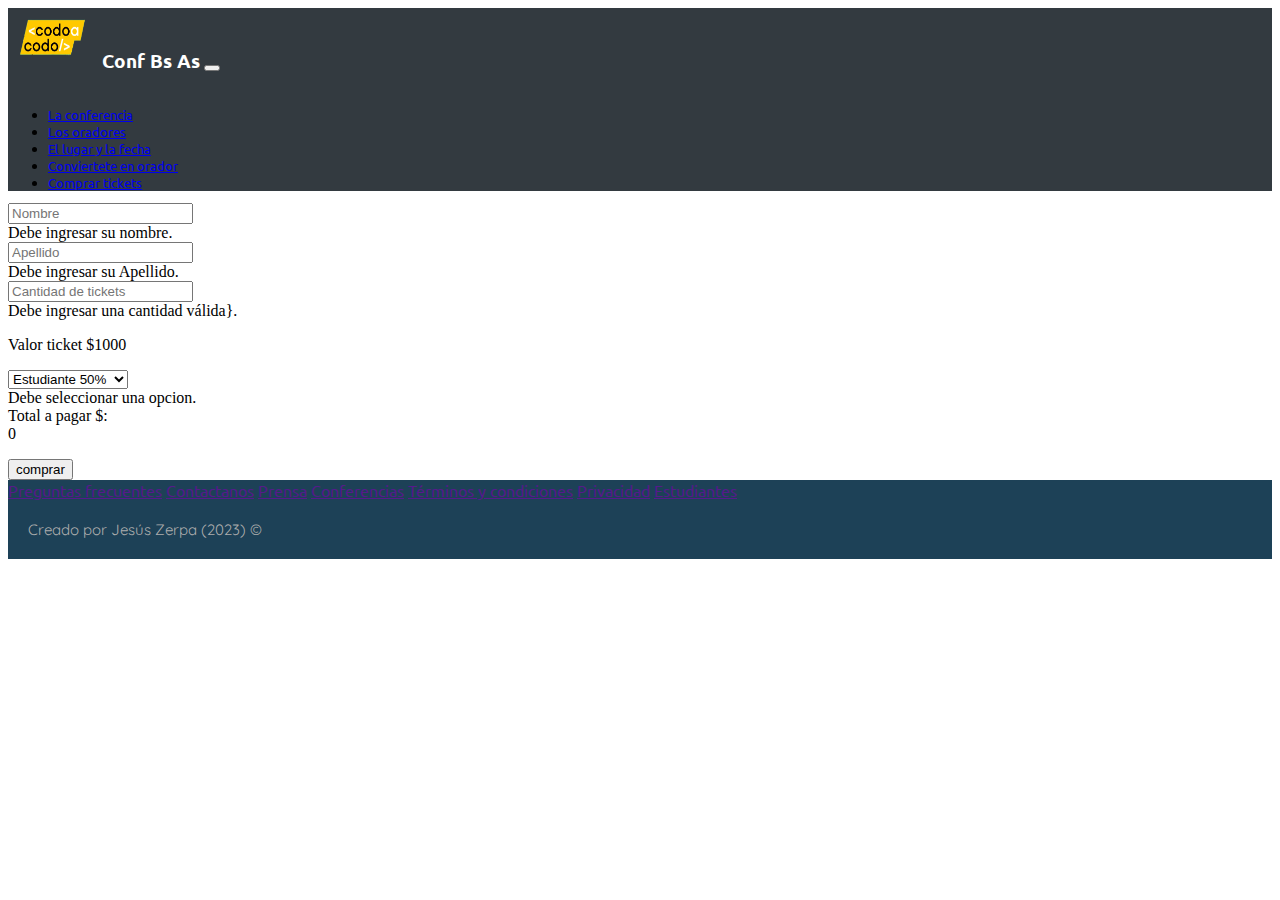
==== ticket/comprarTicket.html @ b25fedb5 "Agregado form compra ticket, javascript" ====
<!DOCTYPE html>
<html lang="en">
  <head>
    <meta charset="UTF-8" />
    <meta name="author" content="Jesús Zerpa">
    <meta name="description" content="Pagina Proyecto integrador ">
    <meta name="keywords" content="HTML, CSS, Bootstrap">
    <meta http-equiv="X-UA-Compatible" content="IE=edge" />
    <meta name="viewport" content="width=device-width, initial-scale=1.0" />
    <meta name="viewport" content="width=device-width, initial-scale=1, shrink-to- fit=no"/>
    <!-- Titulo de la página -->
    <title>Compra Tickets</title>
    <!-- Enlace CSS -->
    <link rel="stylesheet" href="../CSS/integradorBootstrap.css" />
    <!-- Bootstrap -->
    <link href="https://cdn.jsdelivr.net/npm/bootstrap@5.3.2/dist/css/bootstrap.min.css"
      rel="stylesheet"
      integrity="sha384-T3c6CoIi6uLrA9TneNEoa7RxnatzjcDSCmG1MXxSR1GAsXEV/Dwwykc2MPK8M2HN"
      crossorigin="anonymous"/>
    <!-- Animate.css -->
    <link rel="stylesheet"
    href="https://cdnjs.cloudflare.com/ajax/libs/animate.css/4.1.1/animate.min.css"/> 
  <!-- google Fonts -->
  <link rel="preconnect" href="https://fonts.googleapis.com">
  <link rel="preconnect" href="https://fonts.gstatic.com" crossorigin>
  <link href="https://fonts.googleapis.com/css2?family=Quicksand&family=Ubuntu&display=swap" rel="stylesheet">
  </head>
  <body>
    <!-- Menu de Navagacion -->
    <div class="container-fluid letramenu">   
    <nav class="navbar navbar-expand-lg bg-body-tertiary mb-0 p-0">
      <div class="container-fluid encabezado bg-opacity-75">
        <a class="navbar-brand text-white">
          <img class="img-codo animate__animated animate__rubberBand" 
            src="../images/logo-codoacodo.png" width="90" height="60" alt="Codo a Codo"/>
        </a>
        <h3 class=" colortitulo tituloNav ">Conf Bs As</h3>
        <button class="navbar-toggler" type="button" data-bs-toggle="collapse" data-bs-target="#navbarSupportedContent" aria-controls="navbarSupportedContent" aria-expanded="false"
          aria-label="Toggle navigation">
          <span class="navbar-toggler-icon"></span>
        </button>
        <div class="collapse navbar-collapse" id="navbarSupportedContent">
          <ul
            class="navbar-nav me-auto mb-2 mb-lg-0 enlaces d-flex justify-content-center align-items-center ms-auto">
            <li class="nav-item liHover">
              <a class="nav-link active text-white" aria-current="page" href="#">La conferencia</a>
            </li>
            <li class="nav-item liHover">
              <a class="nav-link active text-white opacity-50 " href="#oradores">Los oradores</a>
            </li>
            <li class="nav-item liHover">
              <a class="nav-link active text-white opacity-50 " href="#">El lugar y la fecha</a>
            </li>
            <li class="nav-item liHover">
              <a class="nav-link active text-white opacity-50 " href="#soyorador">Conviertete en orador</a>
            </li>
            <li class="nav-item liHover">
              <a class="nav-link p-2 text-success" href="#">Comprar tickets</a>
            </li>
          </ul>
        </div>
      </div>
    </nav>
  </div>
  
  <!-- Formulario comprar tickets -->
<div class="container d-flex justify-content-center">
  
    <form action="../server/procesarCompra.html" method="post" class="needs-validation" novalidate>
      <div class="row mt-5 mb-3">
        <div class="col">
          <input type="text" name="nombre" id="nombre" placeholder="Nombre" class="form-control" required> 
          <div class="invalid-feedback">
            Debe ingresar su nombre.
          </div>
        </div>
        <div class="col">
          <input type="text" name="apellido" id="nombre" placeholder="Apellido" class="form-control" required> 
          <div class="invalid-feedback">
            Debe ingresar su Apellido.
          </div>
        </div>
      </div>
        <div class="row mb-0">
            <div class="col-lg-6">
                <input type="number" min="1" pattern="^[0-9]+"  name="cant" id="cant" onchange="calculototal()" onkeyup="calculototal()" placeholder="Cantidad de tickets" class="form-control" required>
                <div class="invalid-feedback">
                  Debe ingresar una cantidad válida}.
                </div>
                <p id="demo">Valor ticket $1000</p>
                <div class="small">
                    
                </div>
            </div>
            <div class="col-lg-6 mb-3">
              <select class="form-select" id="descuento" onchange="calculototal()">
                <!-- <option selected>Seleccione una opcion</option> -->
                <option value="50">Estudiante 50%</option>
                <option value="30">Profesional 30%</option>
                <option value="10">Orador 10%</option>
              </select>
              <div class="invalid-feedback">
                Debe seleccionar una opcion.
              </div>
            </div> 
            <div class="col-lg-12 bg-info text-center mt-0">
                Total a pagar $: <br><span id="total">0</span>
                <p id="descuento"></p>
            </div>
        </div>
        <div class="row mt-3" >
          <input type="submit" value="comprar" id="comprar" class="btn btn-primary form-control">
      </div>
    </form>
</div>

    <!-- FOOTER -->
    <div class=" container-fluid bg-footer mb-0 "> 
      <div class=" container-fluid d-flex py-4 flex-column align-items-center gap-3 flex-lg-row justify-content-lg-center gap-lg-5 mt-3 letramenu">
        <a class="text-decoration-none text-white " href=""> Preguntas frecuentes</a>
        <a class="text-decoration-none text-white" href="">Contactanos</a>
        <a class="text-decoration-none text-white" href="">Prensa</a>
        <a class="text-decoration-none text-white" href="">Conferencias</a>
        <a class="text-decoration-none text-white" href="">Términos y condiciones</a>
        <a class="text-decoration-none text-white" href="">Privacidad</a>
        <a class="text-decoration-none text-white" href="">Estudiantes</a>
    </div>
    <div class="derechos-de-autor d-flex justify-content-center align-items-center mb-2">Creado por Jesús Zerpa (2023) &#169;</div>
    </div>
        
    <!-- JavaScript de BOOSTRAP -->
    <script
      src="https://cdn.jsdelivr.net/npm/bootstrap@5.3.2/dist/js/bootstrap.bundle.min.js"
      integrity="sha384-C6RzsynM9kWDrMNeT87bh95OGNyZPhcTNXj1NW7RuBCsyN/o0jlpcV8Qyq46cDfL"
      crossorigin="anonymous"
    ></script>
    <!-- JavaScript -->
    <script src="js/script.js"></script>
  </body>
</html>
---- CSS/integradorBootstrap.css ----
.letramenu{
    font-family: 'Ubuntu', sans-serif;
    font-size: 1rem;
}
.tipoletra {
    font-family: 'Quicksand', sans-serif;
}

 .tituloNav:hover{
    color: rgb(253, 202, 0, 0.8);
    
 }

 .oradorHover a:hover{
    background-color: white;
    color: black;
    font-weight: bold;
 }
 .colortitulo {
    color: white;
 }
 .liHover a:hover{
    font-size: 1.1rem;
    text-decoration: underline;
    padding-left: 3px;
    padding-right: 3px;
 }

.encabezado {
    background-color: rgb(51, 58, 64); 
}
/* Animaciones logo */
.oradorAnimado:hover {
    animation: pulse;
  animation-duration: 0.9s; 
  background-color: rgb(244, 244, 232);
}

.imgAnimada:hover {
    animation: flash;
    animation-duration: 2s;
}

.brilloImagen{
    filter: brightness(60%);
}

h3{
    display: inline-block;
    color: white;
}

.enlaces{
    font-size: .8rem;
}

.textoChico {
    font-size: .7rem;
}

.botones a{
    height: 25px;
    font-size: .7rem;
}

.card:hover{
    box-shadow: 0 0 15px lightgray;
}
  
.bg-grisOscuro {
    background-color: rgb(54, 58, 64);
}

/* Formulario */
.btnEnviar{
    background-color: rgb(150, 201, 62);
    height: 40px;
    border: none;
    border-radius: 5px;
    color: white;
    font-size: 1.2rem;

}

.btnEnviar:hover{
    background-color: rgb(197, 240, 140);
    box-shadow: 0 0 15px lightgray;
    color: black;

}

.bg-footer{
    background-color: rgb(29, 65, 87);
}

.divfooter a:hover{
    font-size: 1.1rem;
    text-decoration: underline;
    padding-left: 3px;
    padding-right: 3px;
}
.derechos-de-autor{
    background-color: rgb(29, 65, 87);
    font-size: 15px;
    color: #aeaeae;
    padding: 20px;
    font-family: 'Quicksand', sans-serif;
  }
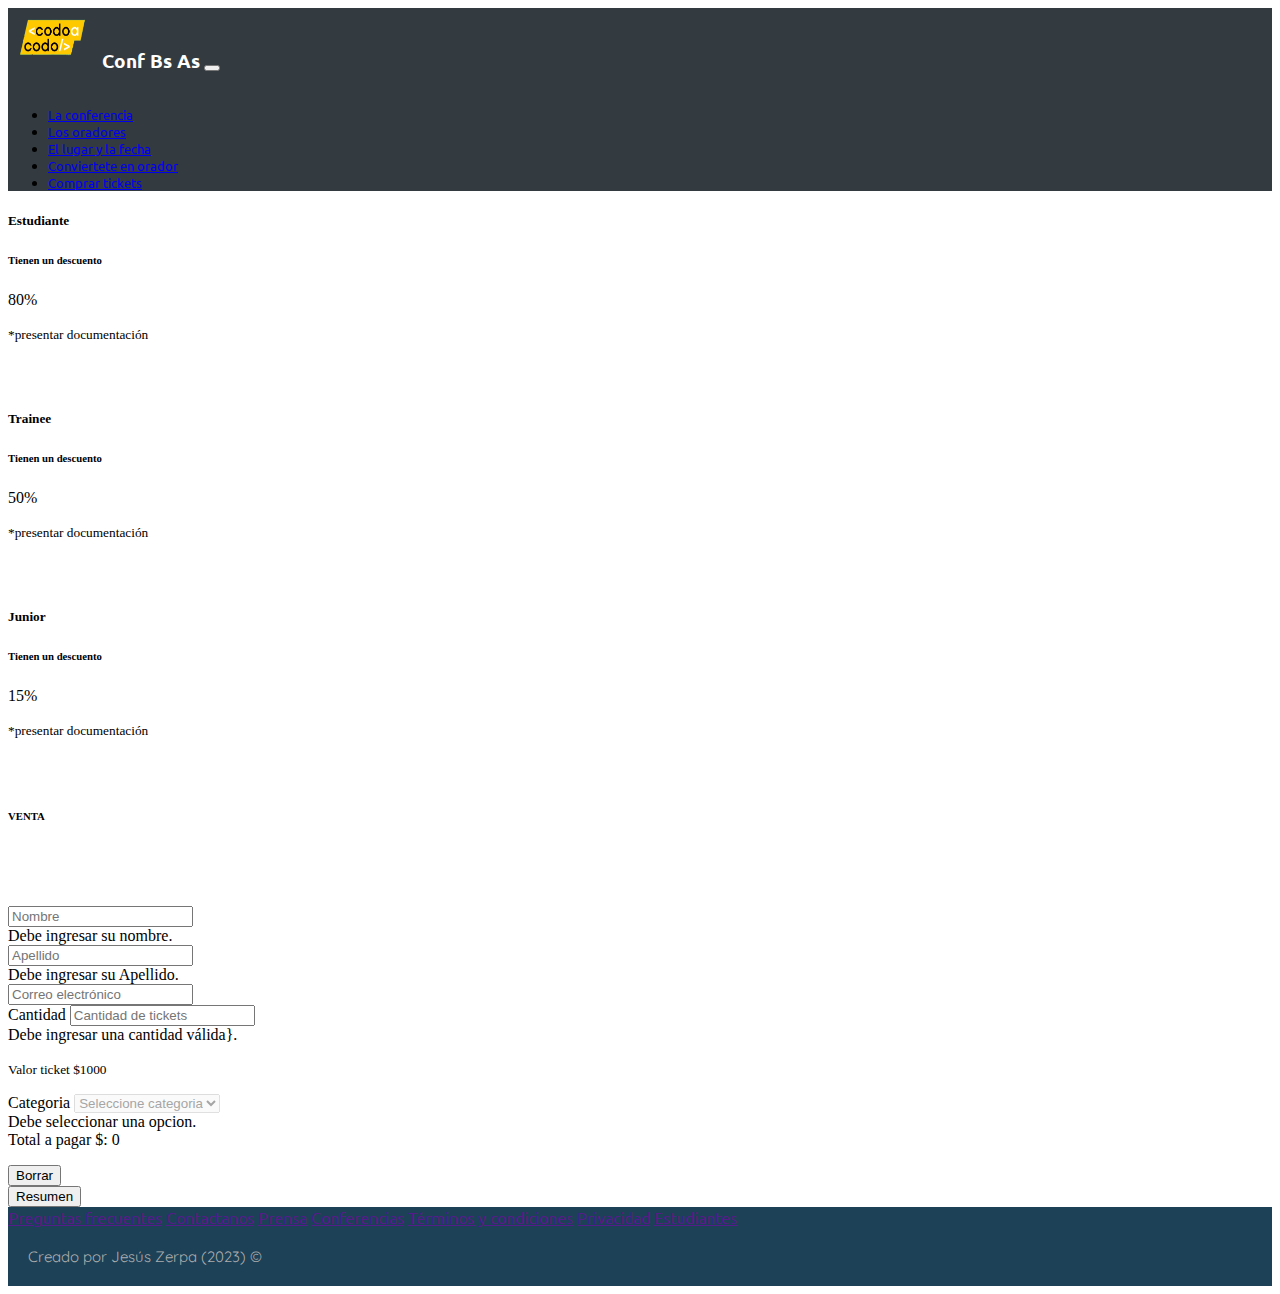
==== commit 8a0e2d5b: "actualizacion formulario compra tickets" ====
--- a/ticket/comprarTicket.html
+++ b/ticket/comprarTicket.html
@@ -31,7 +31,7 @@
     <nav class="navbar navbar-expand-lg bg-body-tertiary mb-0 p-0">
       <div class="container-fluid encabezado bg-opacity-75">
         <a class="navbar-brand text-white">
-          <img class="img-codo animate__animated animate__rubberBand" 
+          <img  style="aspect-ratio: 349/200;" class="img-codo animate__animated animate__rubberBand" 
             src="../images/logo-codoacodo.png" width="90" height="60" alt="Codo a Codo"/>
         </a>
         <h3 class=" colortitulo tituloNav ">Conf Bs As</h3>
@@ -63,11 +63,55 @@
     </nav>
   </div>
   
+  <!-- Categorias -->
+<div class="container d-flex justify-content-center align-item-center mt-4 flex-wrap">
+  
+    
+      <div class="card m-2 border border-primary" style="width: 15rem; height: 11rem;">
+        <div class=" card-body">
+          <h5 class="card-title text-center">Estudiante</h5>
+          <h6 class="card-subtitle mb-2 mt-3 text-center text-body-secondary">Tienen un descuento</h6>
+          <p class="card-text text-center mt-3 mb-3">80%</p>
+        <footer>
+          <small class="text-body-secondary">*presentar documentación</small>
+        </footer>
+        </div>
+      </div>
+      <div class="card m-2 border-success" style="width: 15rem; height: 11rem;">
+        <div class="card-body">
+          <h5 class="card-title text-center">Trainee</h5>
+          <h6 class="card-subtitle mb-2 mt-3 text-center text-body-secondary">Tienen un descuento</h6>
+          <p class="card-text text-center mt-3 mb-3">50%</p>
+        <footer>
+          <small class="text-body-secondary">*presentar documentación</small>
+        </footer>
+        </div>
+      </div>
+      <div class="card m-2 border border-warning" style="width: 15rem; height: 11rem;">
+        <div class="card-body">
+          <h5 class="card-title text-center">Junior</h5>
+          <h6 class="card-subtitle mb-2 mt-3 text-center text-body-secondary">Tienen un descuento</h6>
+          <p class="card-text text-center mt-3 mb-3">15%</p>
+        <footer>
+          <small class="text-body-secondary">*presentar documentación</small>
+        </footer>
+        </div>
+      </div>
+  
+    
+</div>
+
   <!-- Formulario comprar tickets -->
 <div class="container d-flex justify-content-center">
-  
     <form action="../server/procesarCompra.html" method="post" class="needs-validation" novalidate>
-      <div class="row mt-5 mb-3">
+      <div class=" d-flex justify-content-center mt-3">
+        <header>
+          <h6 class="d-flex justify-content-center">VENTA</h6>
+          <h3>VALOR DEL TICKET $1000</h3>
+        </header>
+      </div>
+      
+      <div class="row mt-2 mb-3">
         <div class="col">
           <input type="text" name="nombre" id="nombre" placeholder="Nombre" class="form-control" required> 
           <div class="invalid-feedback">
@@ -81,35 +125,53 @@
           </div>
         </div>
       </div>
+      <div class="row mb-3">
+        <div class="col">
+          <input type="email" name="email" id="email" placeholder="Correo electrónico" class="form-control" required> 
+        </div>
+      </div>
         <div class="row mb-0">
             <div class="col-lg-6">
+              <label for="cant">Cantidad</label>
                 <input type="number" min="1" pattern="^[0-9]+"  name="cant" id="cant" onchange="calculototal()" onkeyup="calculototal()" placeholder="Cantidad de tickets" class="form-control" required>
                 <div class="invalid-feedback">
                   Debe ingresar una cantidad válida}.
                 </div>
-                <p id="demo">Valor ticket $1000</p>
+                <p id="demo">
+                  <small>Valor ticket $1000</small> 
+                </p>
                 <div class="small">
                     
                 </div>
             </div>
             <div class="col-lg-6 mb-3">
+              <label for="descuento">Categoria</label>
               <select class="form-select" id="descuento" onchange="calculototal()">
                 <!-- <option selected>Seleccione una opcion</option> -->
-                <option value="50">Estudiante 50%</option>
-                <option value="30">Profesional 30%</option>
-                <option value="10">Orador 10%</option>
+                <option value="">Seleccione categoria</option>
+                <option value="80">Estudiante 80%</option>
+                <option value="50">Trainee 50%</option>
+                <option value="15">Orador 15%</option>
               </select>
               <div class="invalid-feedback">
                 Debe seleccionar una opcion.
               </div>
             </div> 
-            <div class="col-lg-12 bg-info text-center mt-0">
-                Total a pagar $: <br><span id="total">0</span>
-                <p id="descuento"></p>
-            </div>
+        </div>
+        <div class="row-3">
+          <div class="col bg-info mt-0 form-control pt-3 pb-0" >
+            Total a pagar $: <span id="total">0</span>
+            <p id="descuento"></p>
+        </div>
         </div>
         <div class="row mt-3" >
-          <input type="submit" value="comprar" id="comprar" class="btn btn-primary form-control">
+          <div class="col">
+            <input type="reset" value="Borrar" id="borrar" class="btn btn-success form-control">
+          </div>
+          <div class="col">
+            <input type="submit" value="Resumen" id="comprar" class="btn btn-success form-control">
+          </div>
+          
       </div>
     </form>
 </div>
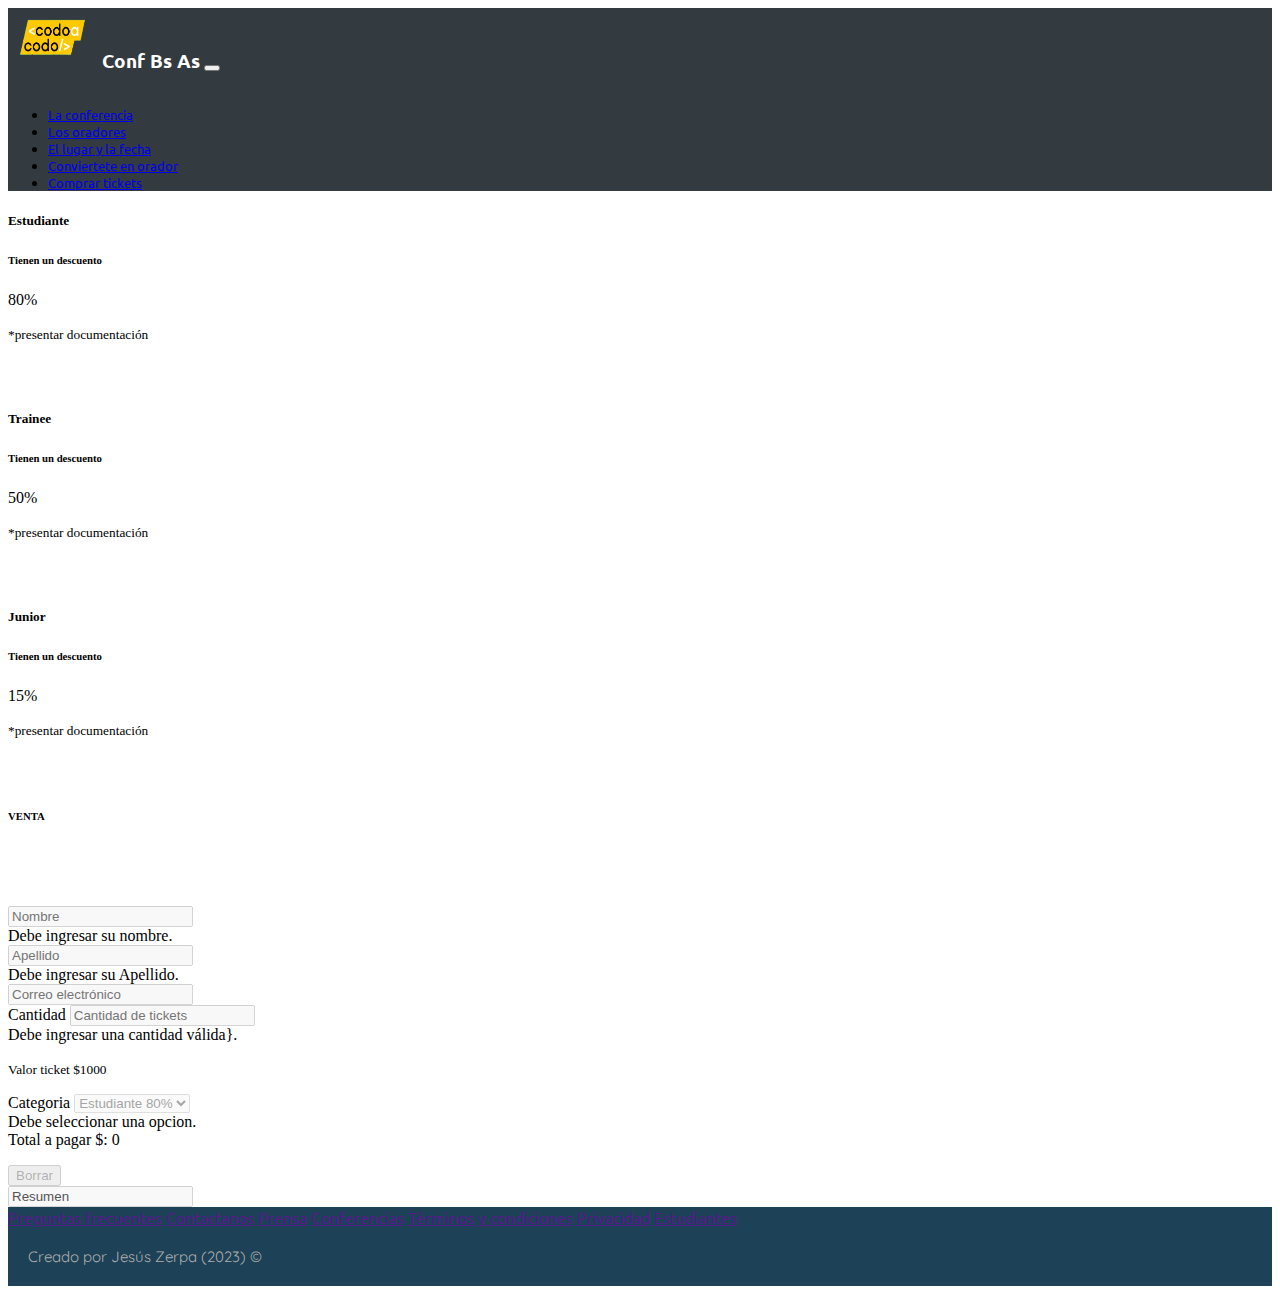
==== commit 9d0e9a20: "Actualización formulario html, JS" ====
--- a/ticket/comprarTicket.html
+++ b/ticket/comprarTicket.html
@@ -64,10 +64,9 @@
   </div>
   
   <!-- Categorias -->
-<div class="container d-flex justify-content-center align-item-center mt-4 flex-wrap">
-  
-    
-      <div class="card m-2 border border-primary" style="width: 15rem; height: 11rem;">
+<div id="cardnombre" class="container d-flex justify-content-center align-item-center mt-4 flex-wrap">
+      
+      <div class="card m-2 border border-primary" style="width: 15rem; height: 11rem; cursor: pointer;" onclick="seleccionTicket(80)">
         <div class=" card-body">
           <h5 class="card-title text-center">Estudiante</h5>
           <h6 class="card-subtitle mb-2 mt-3 text-center text-body-secondary">Tienen un descuento</h6>
@@ -77,7 +76,7 @@
         </footer>
         </div>
       </div>
-      <div class="card m-2 border-success" style="width: 15rem; height: 11rem;">
+      <div class="card m-2 border-success" style="width: 15rem; height: 11rem; cursor: pointer;" onclick="seleccionTicket(50)">
         <div class="card-body">
           <h5 class="card-title text-center">Trainee</h5>
           <h6 class="card-subtitle mb-2 mt-3 text-center text-body-secondary">Tienen un descuento</h6>
@@ -87,7 +86,7 @@
         </footer>
         </div>
       </div>
-      <div class="card m-2 border border-warning" style="width: 15rem; height: 11rem;">
+      <div class="card m-2 border border-warning" style="width: 15rem; height: 11rem; cursor: pointer; " onclick="seleccionTicket(15)">
         <div class="card-body">
           <h5 class="card-title text-center">Junior</h5>
           <h6 class="card-subtitle mb-2 mt-3 text-center text-body-secondary">Tienen un descuento</h6>
@@ -119,7 +118,7 @@
           </div>
         </div>
         <div class="col">
-          <input type="text" name="apellido" id="nombre" placeholder="Apellido" class="form-control" required> 
+          <input type="text" name="apellido" id="apellido" placeholder="Apellido" class="form-control" required> 
           <div class="invalid-feedback">
             Debe ingresar su Apellido.
           </div>
@@ -133,7 +132,9 @@
         <div class="row mb-0">
             <div class="col-lg-6">
               <label for="cant">Cantidad</label>
-                <input type="number" min="1" pattern="^[0-9]+"  name="cant" id="cant" onchange="calculototal()" onkeyup="calculototal()" placeholder="Cantidad de tickets" class="form-control" required>
+                <input type="number" min="1" pattern="^[0-9]+"  name="cant" id="cant" placeholder="Cantidad de tickets" onchange="cantEntradas()"
+                class="form-control" required>
+                <!-- onchange="calculototal()" onkeyup="calculototal() -->
                 <div class="invalid-feedback">
                   Debe ingresar una cantidad válida}.
                 </div>
@@ -146,32 +147,30 @@
             </div>
             <div class="col-lg-6 mb-3">
               <label for="descuento">Categoria</label>
-              <select class="form-select" id="descuento" onchange="calculototal()">
-                <!-- <option selected>Seleccione una opcion</option> -->
-                <option value="">Seleccione categoria</option>
+              <select class="form-select" id="descuento">
+
                 <option value="80">Estudiante 80%</option>
                 <option value="50">Trainee 50%</option>
-                <option value="15">Orador 15%</option>
+                <option value="15">Junior 15%</option>
               </select>
               <div class="invalid-feedback">
                 Debe seleccionar una opcion.
               </div>
             </div> 
         </div>
-        <div class="row-3">
-          <div class="col bg-info mt-0 form-control pt-3 pb-0" >
-            Total a pagar $: <span id="total">0</span>
+        <div class="row-3" id="pagototal">
+          <div class="col bg-primary-subtle mt-0 form-control pt-3 pb-0">
+            Total a pagar $: <span id="total" class="text-dark">0</span>
             <p id="descuento"></p>
         </div>
         </div>
         <div class="row mt-3" >
           <div class="col">
-            <input type="reset" value="Borrar" id="borrar" class="btn btn-success form-control">
+            <input type="reset" value="Borrar" id="borrar" class="btn btn-success form-control" onclick="borraForm()">
           </div>
           <div class="col">
-            <input type="submit" value="Resumen" id="comprar" class="btn btn-success form-control">
-          </div>
-          
+            <input type="text" value="Resumen" id="resumen" class="btn btn-success form-control" onclick="calculototal()">
+          </div>
       </div>
     </form>
 </div>
@@ -196,7 +195,7 @@
       integrity="sha384-C6RzsynM9kWDrMNeT87bh95OGNyZPhcTNXj1NW7RuBCsyN/o0jlpcV8Qyq46cDfL"
       crossorigin="anonymous"
     ></script>
-    <!-- JavaScript -->
+    <!-- JavaScript propio -->
     <script src="js/script.js"></script>
   </body>
 </html>--- a/CSS/integradorBootstrap.css
+++ b/CSS/integradorBootstrap.css
@@ -108,4 +108,6 @@
     font-family: 'Quicksand', sans-serif;
   }
 
-
+.colorBotones {
+    background-color: rgb(151, 201, 62);
+}
